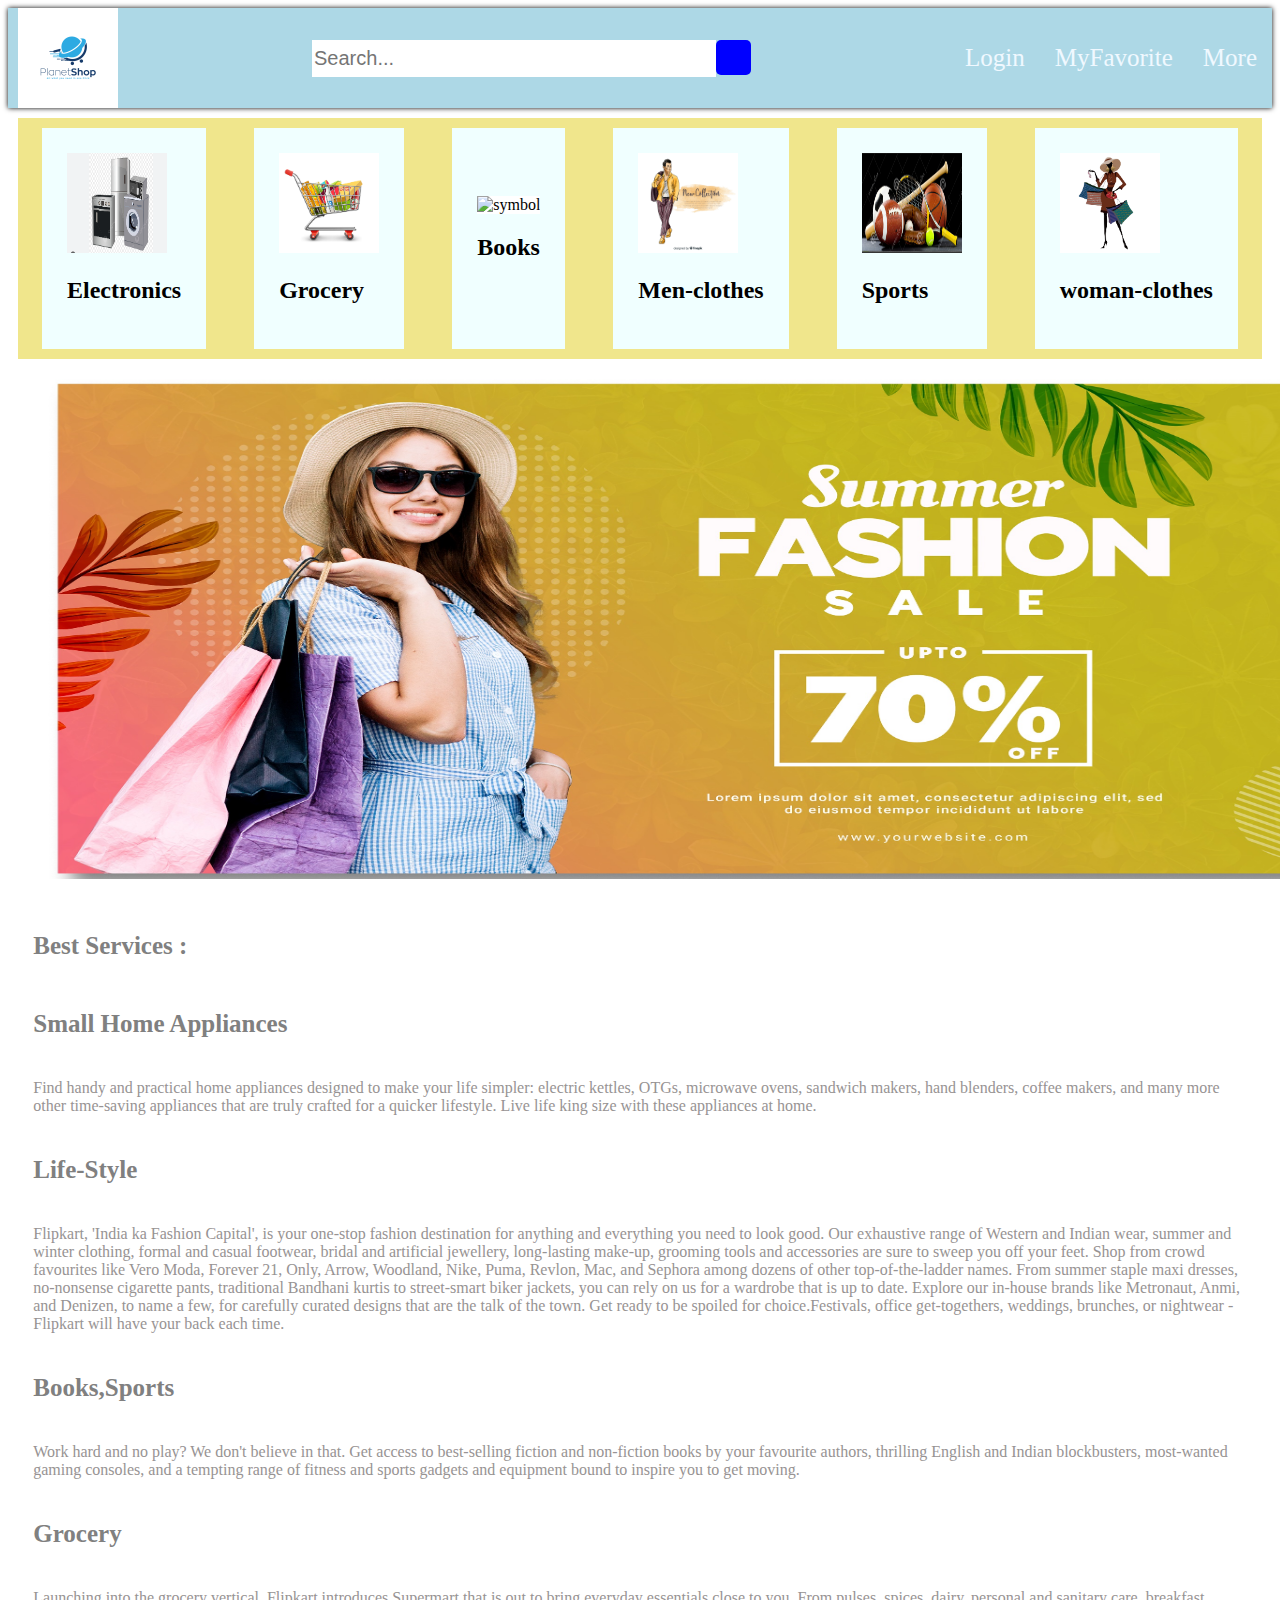
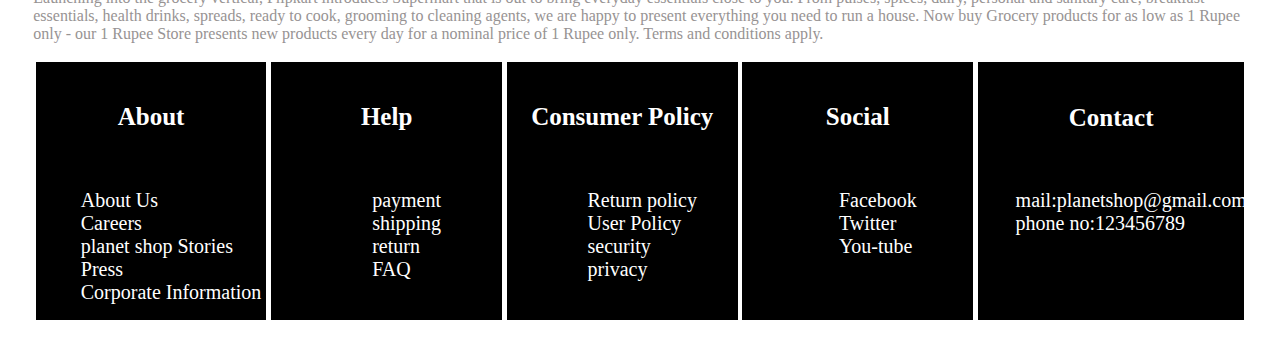
==== index.html @ da0ea767 "comm" ====
<!DOCTYPE html>
<html lang="en">
<head>
    <meta charset="UTF-8">
    <meta http-equiv="X-UA-Compatible" content="IE=edge">
    <meta name="viewport" content="width=device-width, initial-scale=1.0">
    <title>Planetshop</title>
    <link rel="stylesheet" href="style.css">
</head>
<body>
    <header class="navbar">
        <img src="resources/images/Planet-Shop.jpg" alt="logo-img">
        <form action="#">
            <input type="text" class="search" placeholder="Search...">
            <button type="submit" class="fas fa-search"></button>
        </form>
        <ul>
            <li><a href="login.html">Login</a></li>
            <li><a href="myfavorite.html">MyFavorite</a></li>
            <li><a href="#contact">More</a></li>
        </ul>
      <!-- <div class="dropdown">
            <button class="dropbtn">More</button>
            <div class="dropdown-contetnt">
               <a href="#">abd</a>
               <a href="#">abd</a>
               <a href="#">abd</a>
               <a href="#">abd</a>
            </div>
           </div> -->
    </header>
    <div class="categories">
        <a href="electronics.html"> <img src="resources/images/electronics.png" alt="symbol" class="items"><h2>Electronics</h2></a>
         <a href="#"> <img src="resources\images\Grocery.jpg"  class="items" alt="symbol"> <h2>Grocery</h2></a>
         <a href="#"> <img src="resources\images\books.jpg"  class="items" alt="symbol"> <h2>Books</h2></a>
         <a href="#"> <img src="resources\images\men-fashion.jpg"  class="items" alt="symbol"> <h2>Men-clothes</h2></a>
         <a href="#"> <img src="resources\images\sports.png"  class="items" alt="symbol"> <h2>Sports</h2></a>
         <a href="#"> <img src="resources\images\women-clothes.png"  class="items" alt="symbol"> <h2>woman-clothes</h2></a>
       
       
         </div>
    <div class="slider">
        <figure>
            <img src="resources/images/fashion-sale-image.jpg" alt="slide-image">
            <img src="resources/images/book_saleimage.jpg" alt="slide-image">
            <img src="resources/images/sale_image.jpg" alt="slide-image">
            <img src="resources/images/electronic-banner.jpg" alt="slide-image">
            <img src="resources/images/fashion-sale-image.jpg" alt="slide-image">
        </figure>
    </div>
    <div class="container">
        
            <h3>Best Services :</h3>
            <h3>Small Home Appliances</h3>
            <P>Find handy and practical home appliances designed to make your life simpler: electric kettles, OTGs, microwave ovens, sandwich makers, hand blenders, coffee makers, and many more other time-saving appliances
                 that are truly crafted for a quicker lifestyle. Live life king size with these appliances at home.</P>
         <h3>Life-Style</h3>
         <P>
            Flipkart, 'India ka Fashion Capital', is your one-stop fashion destination for anything and everything you need to look good. Our exhaustive range of Western and Indian wear, summer and winter clothing, formal and casual footwear, bridal and artificial jewellery, long-lasting make-up, grooming tools and accessories are sure to sweep you off your feet. Shop from crowd favourites like Vero Moda, Forever 21, Only, Arrow, Woodland, Nike, Puma, Revlon, Mac, and Sephora among dozens of other top-of-the-ladder names. From summer staple maxi dresses, no-nonsense cigarette pants, traditional Bandhani kurtis to street-smart biker jackets, you can rely on us for a wardrobe that is up to date. Explore our in-house brands like Metronaut, Anmi,
             and Denizen, to name a few, for carefully curated designs that are the talk of the town. 
             Get ready to be spoiled for choice.Festivals, office get-togethers, weddings, brunches, or nightwear - Flipkart
              will have your back each time.
         </P>
         <h3>Books,Sports</h3>
         <P>Work hard and no play? We don't believe in that. Get access to best-selling fiction and non-fiction books by your favourite authors, thrilling English and Indian blockbusters, most-wanted gaming consoles,
             and a tempting range of fitness and sports gadgets and equipment bound to inspire you to get moving.</P>
         <h3>Grocery</h3>
            <p>Launching into the grocery vertical, Flipkart introduces Supermart that is out to bring everyday essentials close to you. From pulses, spices, dairy, personal and sanitary care, breakfast essentials, health drinks, spreads, ready to cook, grooming to cleaning agents, we are happy to present everything you need to run a house. Now buy Grocery products for as low as 1 Rupee only - our 1
                 Rupee Store presents new products every day for a nominal price of 1 Rupee only. Terms and conditions apply.</p>
            <footer>
                <div class="about item">
                    <h5>About</h5>
                   <ul>
                   <li> About Us  </li>
                   <li> Careers  </li>
                   <li> planet shop Stories </li> 
                   <li> Press  </li>
                   <li> Corporate Information</li>
                </ul>
                </div>
                <div class="help item">
                    <h5>Help</h5>
                  <ul>
                   <li> payment </li>
                  <li>  shipping </li>
              <li> return </li>
                  <li>  FAQ</li>
                  </ul>
                </div>
                <div class="policy item">
                    <h5>Consumer Policy</h5>
                  <ul>
                   <li> Return policy </li>
                    <li>User Policy</li> 
                  <li>   security </li>
                   <li> privacy </li> 
                  </ul>
                </div>
                <div class="social item">
                    <h5>Social</h5>
                   <ul>
                    <li> Facebook </li> 
                        <li>Twitter</li>
                        <li>You-tube</li>
                   </ul>
                </div>
                <div class="contact-details item" id="contact">
                    <h5>Contact</h5>
                    <ul>
                        <li>mail:planetshop@gmail.com</li>
                        <li>phone no:123456789</li>
                    </ul>
                   </div>
            </footer>
    </div>

</body>
</html>
---- style.css ----
header{
    height: 100px;
    width: 100%;
    background-color: lightblue;
    box-shadow: 0 0 5px black;
    display: flex;
    justify-content: space-between;
    align-items: center;
}
.navbar img{
    height: 100px;
    width: 100px;
    padding-left: 10px;
}
.navbar ul{
    display:flex ;
    justify-content: space-between;
    align-items: center;
    flex-wrap: wrap;
}
.navbar ul li{
    list-style: none;
}
.navbar ul li a{
    text-decoration: none;
    margin: 0 15px;
    font-size: 25px;
    font-family: serif;
    color: aliceblue;

}
.navbar ul li a:hover{
    color: blue;
}
header input{
    border: none;
    width: 400px;
    height: 35px;
    font-size: 20px;
}
/* more multiple options*/

.header .dropdown{
    position: relative;
    display: inline-block;
}
.header .dropbtn{
    background-color: aliceblue;
    color: black;
    padding: 16px;
    font-size: 16px;
    border: none;
}
.header .dropdown-content{
    display: none;
    position: absolute;
    background-color: aquamarine;
    min-width:160px;
    box-shadow: 0px 8px 16px 0px rgba(0,0,0,0.2);
    z-index: 1;

}
.header .dropdown-content a{
    color: blue;
    padding: 12px 16px;
    text-decoration: none;
    display: block;
}
.header .dropdown-content a:hover{
    background-color: brown;
}
.header .dropdown:hover .dropdown-content{
    display: block;
}
.navbar form button{
position: absolute;
border: none;
background-color: blue;
height: 35px;
width: 35px;
border-radius: 5px;
cursor: pointer;
}
.slider figure{
    position: relative;
    width:500% ;
    margin-top:20px;
    height: 500px;
    left: 0;
    animation: 10s slider infinite;
}
.slider figure img{
    float: left;
    width: 20%;
    height: 500px;
}
@keyframes slider{
    0% {left: 0%;}
    10% {left: 0%;}
    20% {left: -100%;}
    30% {left: -100%;}
    40% {left: -200%;}
    50% {left: -200%;}
    60% {left:-300%;}
    70%{left:-300%;}
    85%{left:-300%;}
    100%{left:-400%}
}

/*
.slider{

    width: 95%;
    height: 500px;
    position: absolute;
    left: 50%;
    top:50%;
    transform: translate(-50% , -50%);
    background-image:url('resources/images/fashion-sale-image.jpg');
    background-size: 100% 100%;
    animation:slide-show 12s infinite linear;
    margin:250px 0 25px 0;
}
@keyframes slide-show{
    0%{ background-image:url('resources/images/fashion-sale-image.jpg');}
    33%{ background-image:url('resources/images/book_saleimage.jpg');}
    66%{ background-image:url('resources/images/sale_image.jpg');}
    
}*/
.menu{
   width: 20%;
   background-color: bisque;

}
.menu a{
    text-decoration: none;
    color: aqua;
    letter-spacing: 2px;
    display: list-item;
    padding: 20px;
    border-top: 1px solid black;
    border-bottom: 1px solid black;

}
.categories{
    display: flex;
    justify-content: space-around;
    margin: 10px 10px;
    background-color: khaki;
    padding-top: 10px;
    padding-bottom: 10px;
}
.items{
    height: 100px;
    width: 100px;
    background-color: white;
   align-content: center;
   
}
.categories a{
    align-items: center;
    align-content: center;
    text-decoration: none;
    background-color: azure;
    padding: 2%;
    color: black;
    
}
.container {
    display: flex;
    flex-direction: column;
    margin: 1%;
    padding: 1% 1%;
    align-items: flex-start;
    background-color: white;
}
.container p{
    font-size: medium;
    color: rgb(151, 147, 147);
    
}
.container h3{
    font-size: 25px;
    color: gray;

}
.container h2{
    font-size: 30px;
    text-align: center;
    color: black;
}
footer{
    display: grid;
    grid-template-columns: 1fr 1fr 1fr 1fr 1fr;
}
footer .item{
    display: flex;
    flex-direction: column;
    align-items: center;
    align-content: center;
    background-color:black;
    color: white;
    margin: 1%;
}
footer .item h5{
    font-size: 25px;
}
footer ul li{
   list-style: none;
   font-size: 20px;
}
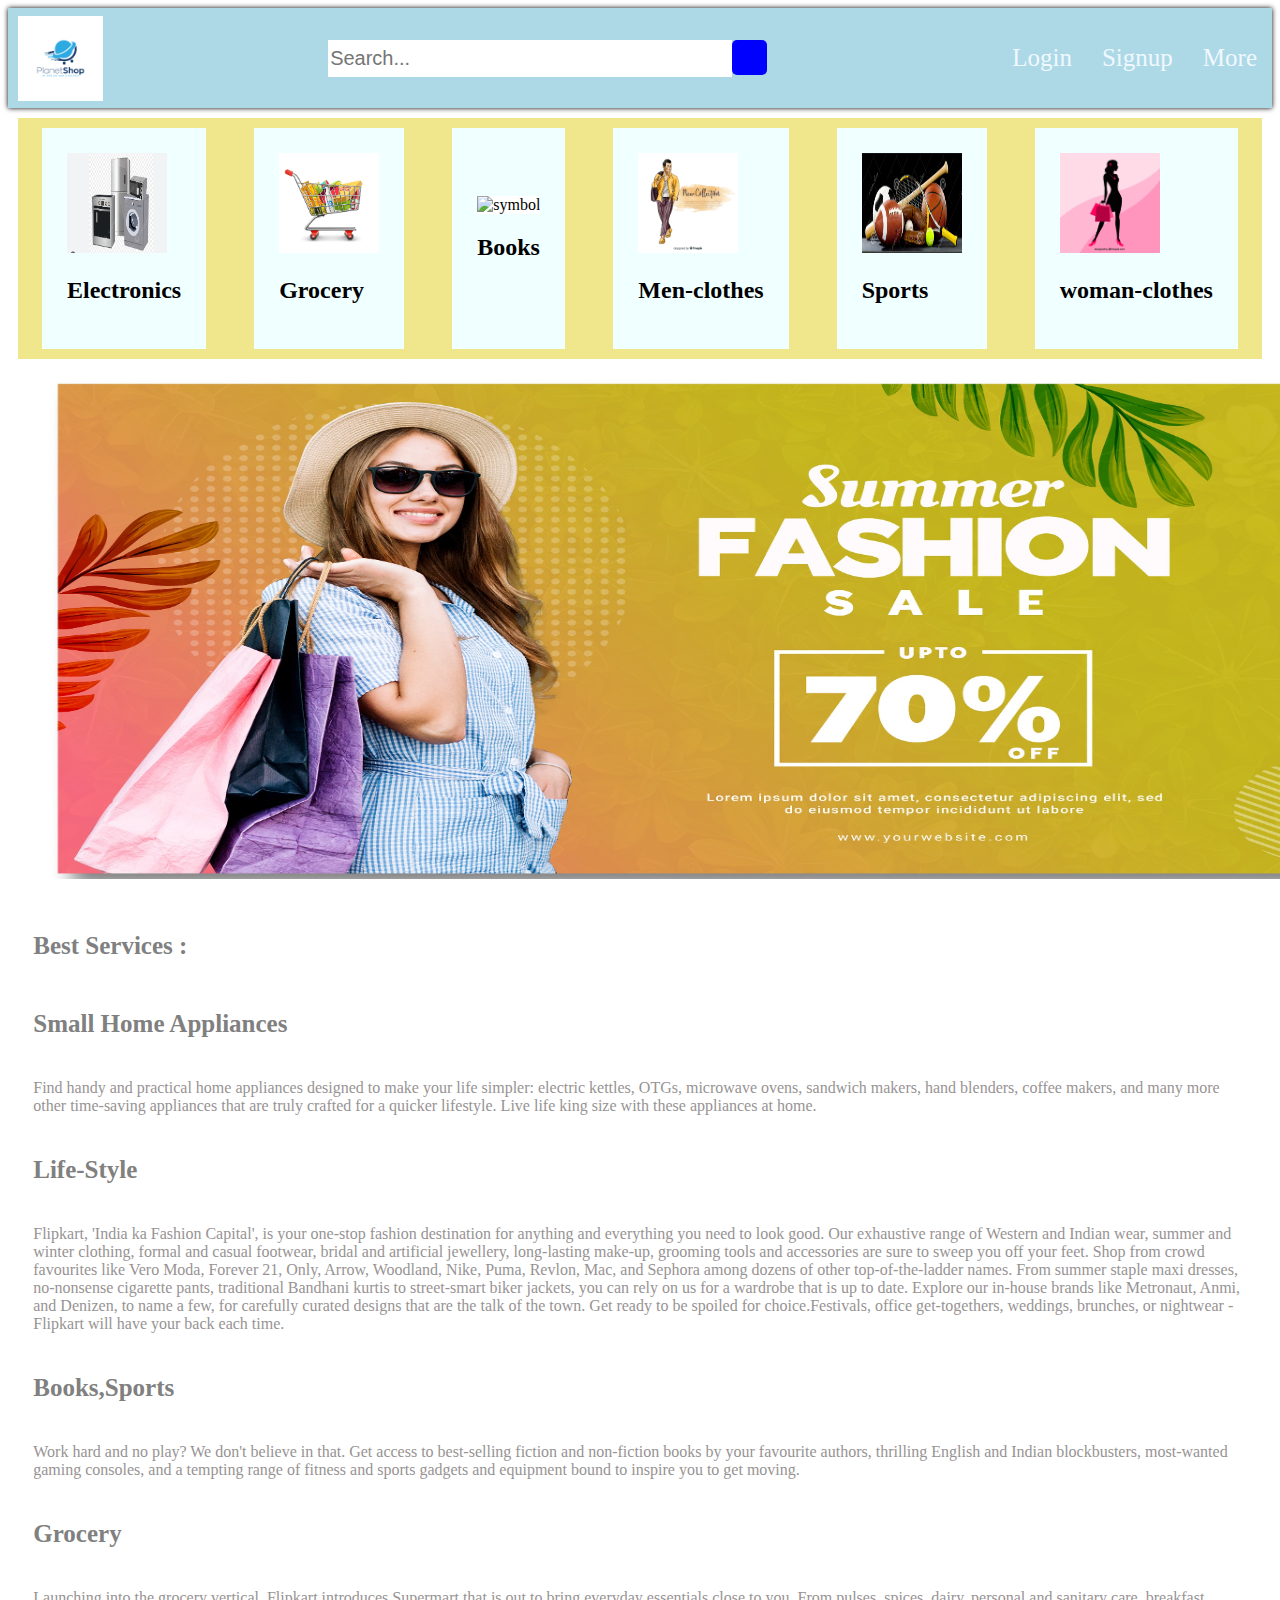
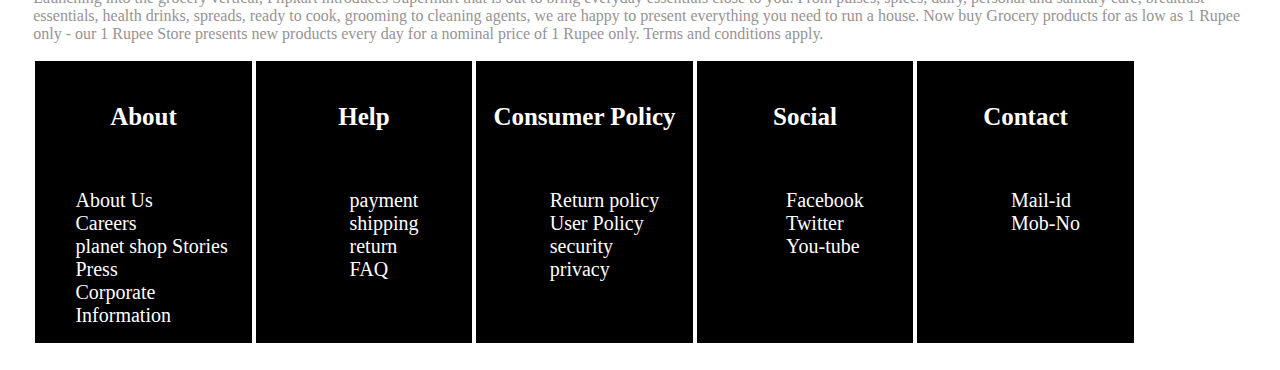
==== commit 9854a971: "new update" ====
--- a/index.html
+++ b/index.html
@@ -6,36 +6,45 @@
     <meta name="viewport" content="width=device-width, initial-scale=1.0">
     <title>Planetshop</title>
     <link rel="stylesheet" href="style.css">
+    <link href="https://cdn.jsdelivr.net/npm/bootstrap@5.3.0-alpha3/dist/css/bootstrap.min.css" rel="stylesheet" integrity="sha384-KK94CHFLLe+nY2dmCWGMq91rCGa5gtU4mk92HdvYe+M/SXH301p5ILy+dN9+nJOZ" crossorigin="anonymous">
+   
 </head>
 <body>
+    <script src=""></script>
     <header class="navbar">
         <img src="resources/images/Planet-Shop.jpg" alt="logo-img">
-        <form action="#">
-            <input type="text" class="search" placeholder="Search...">
+        <form action="#" class="search">
+            <input type="text" id="searchbar" class="search" placeholder="Search..." onclick="onSearchbar">
             <button type="submit" class="fas fa-search"></button>
+
         </form>
-        <ul>
-            <li><a href="login.html">Login</a></li>
-            <li><a href="myfavorite.html">MyFavorite</a></li>
-            <li><a href="#contact">More</a></li>
+       
+<div  class="opt">
+        <ul class="list">
+            <li><a href="login.html" target="_self">Login</a></li>
+            <li><a href="Sign_up.html" target="_self">Signup</a></li>
+            <li><a href="#contact">More</a></li>  
         </ul>
-      <!-- <div class="dropdown">
-            <button class="dropbtn">More</button>
-            <div class="dropdown-contetnt">
-               <a href="#">abd</a>
-               <a href="#">abd</a>
-               <a href="#">abd</a>
-               <a href="#">abd</a>
-            </div>
-           </div> -->
+    </div>
+    
+       <!-- <div class="dropdown">
+            <button class="btn btn-secondary dropdown-toggle" type="button" data-bs-toggle="dropdown" aria-expanded="false">
+              Dropdown button
+            </button>
+            <ul class="dropdown-menu">
+              <li><a class="dropdown-item" href="#">Action</a></li>
+              <li><a class="dropdown-item" href="#">Another action</a></li>
+              <li><a class="dropdown-item" href="#">Something else here</a></li>
+            </ul></div> -->
+            <img class="menu-bar" id="menuimg" src="./resources/images/menu-bar.png" alt="menu bar image">
     </header>
     <div class="categories">
-        <a href="electronics.html"> <img src="resources/images/electronics.png" alt="symbol" class="items"><h2>Electronics</h2></a>
-         <a href="#"> <img src="resources\images\Grocery.jpg"  class="items" alt="symbol"> <h2>Grocery</h2></a>
-         <a href="#"> <img src="resources\images\books.jpg"  class="items" alt="symbol"> <h2>Books</h2></a>
-         <a href="#"> <img src="resources\images\men-fashion.jpg"  class="items" alt="symbol"> <h2>Men-clothes</h2></a>
-         <a href="#"> <img src="resources\images\sports.png"  class="items" alt="symbol"> <h2>Sports</h2></a>
-         <a href="#"> <img src="resources\images\women-clothes.png"  class="items" alt="symbol"> <h2>woman-clothes</h2></a>
+        <a href="electronics/electronics.html" target="_self"><img src="resources/images/electronics.png" alt="symbol" class="items"><h2>Electronics</h2></a>
+         <a href="Grocery/grocery.html" target="_self"> <img src="resources\images\Grocery.jpg"  class="items" alt="sym bol"> <h2>Grocery</h2></a>
+         <a href="Books/books.html" target="_self"> <img src="resources\images\books.jpg"  class="items" alt="symbol"> <h2>Books</h2></a>
+         <a href="Men_clothes/men_clothes.html" target="_self"> <img src="resources\images\men-fashion.jpg"  class="items" alt="symbol"> <h2>Men-clothes</h2></a>
+         <a href="Sports/sports.html" target="_self"> <img src="resources\images\sports.png"  class="items" alt="symbol"> <h2>Sports</h2></a>
+         <a href="Women_clothes/women_clothes.html" target="_self"> <img src="resources/images/women-clothing.jpg"  class="items" alt="symbol"> <h2>woman-clothes</h2></a>
        
        
          </div>
@@ -47,6 +56,13 @@
             <img src="resources/images/electronic-banner.jpg" alt="slide-image">
             <img src="resources/images/fashion-sale-image.jpg" alt="slide-image">
         </figure>
+    </div>
+    <div class="mobileview">
+        <img src="resources/images/fashion-sale-image.jpg" alt="slide-image">
+            <img src="resources/images/book_saleimage.jpg" alt="slide-image">
+            <img src="resources/images/sale_image.jpg" alt="slide-image">
+            <img src="resources/images/electronic-banner.jpg" alt="slide-image">
+            <img src="resources/images/fashion-sale-image.jpg" alt="slide-image">     
     </div>
     <div class="container">
         
@@ -71,21 +87,21 @@
                 <div class="about item">
                     <h5>About</h5>
                    <ul>
-                   <li> About Us  </li>
-                   <li> Careers  </li>
-                   <li> planet shop Stories </li> 
-                   <li> Press  </li>
-                   <li> Corporate Information</li>
+                   <li>About Us  </li>
+                   <li>Careers  </li>
+                   <li>planet shop Stories </li> 
+                   <li>Press  </li>
+                   <li>Corporate Information</li>
                 </ul>
                 </div>
                 <div class="help item">
                     <h5>Help</h5>
                   <ul>
-                   <li> payment </li>
-                  <li>  shipping </li>
-              <li> return </li>
-                  <li>  FAQ</li>
-                  </ul>
+                   <li>payment </li>
+                   <li>shipping </li>
+                   <li> return </li>
+                   <li>  FAQ</li>
+                   </ul>
                 </div>
                 <div class="policy item">
                     <h5>Consumer Policy</h5>
@@ -107,12 +123,19 @@
                 <div class="contact-details item" id="contact">
                     <h5>Contact</h5>
                     <ul>
-                        <li>mail:planetshop@gmail.com</li>
-                        <li>phone no:123456789</li>
+                        <li><a href="#">Mail-id</a></li>
+                        <li><a href="#">Mob-No</a></li>
                     </ul>
                    </div>
             </footer>
     </div>
-
+    <script src="./javascript/index.js"></script>
+    <script>
+        const menubar=document.querySelector('.menu-bar');
+        const navlink=document.querySelector('.list');
+        menubar.addEventListener('click',()=>{
+            navlink.classList.toggle('mobile-view');
+        })
+    </script>
 </body>
 </html>--- a/style.css
+++ b/style.css
@@ -8,8 +8,8 @@
     align-items: center;
 }
 .navbar img{
-    height: 100px;
-    width: 100px;
+    height: 85px;
+    width: 85px;
     padding-left: 10px;
 }
 .navbar ul{
@@ -107,6 +107,7 @@
     100%{left:-400%}
 }
 
+
 /*
 .slider{
 
@@ -150,6 +151,8 @@
     padding-top: 10px;
     padding-bottom: 10px;
 }
+
+
 .items{
     height: 100px;
     width: 100px;
@@ -195,6 +198,7 @@
 }
 footer .item{
     display: flex;
+    flex-wrap: wrap;
     flex-direction: column;
     align-items: center;
     align-content: center;
@@ -209,3 +213,83 @@
    list-style: none;
    font-size: 20px;
 }
+footer ul li a{
+    text-decoration: none;
+    color: white;
+    font-size: 20px;
+}
+.dropdown-menu{
+    z-index: 2;
+}
+header .menu-bar{
+    height: 40px;
+    width: 70px;
+    margin: 10px;
+   
+}
+@media  screen and (min-width:900px) {
+    .mobileview{
+        display: none;
+    } 
+    
+    .menu-bar{
+        display: none;
+    }
+   
+}
+
+@media  screen and (max-width:900px) { 
+  .slider{
+    display:none;
+  }
+  .mobileview{
+    display: flex;
+   
+    flex-direction:row;
+    gap: 10px;
+  }
+  .mobileview img{
+    height: 20%;
+    width: 20%;
+  }
+  .categories{
+    display:grid;
+    grid-template-columns: 1fr 1fr 1fr;
+    gap: 10px;
+  }
+  
+ .search{
+    display: none;
+}
+ header .opt{
+    display: flex;
+    flex-direction: column;
+    align-items: center;
+   
+ } 
+ header .opt ul{
+    top: 110px;
+    left: 0;
+    background-color: aquamarine;
+    position: absolute;
+    position: absolute;
+    padding: 5px;
+    width: 30%;
+    height: 50vh;
+    display: flex;
+    flex-direction: column;
+    justify-content: center;
+    align-items: center;
+    margin-left: -100%;
+    transition: all 0.5s ease;
+ } 
+ 
+ header .opt li{
+   margin: 25px 0;
+   font-size: 1.2em;
+ }
+ header .opt ul.mobile-view{
+   margin-left: 0;
+ }
+ 
+}
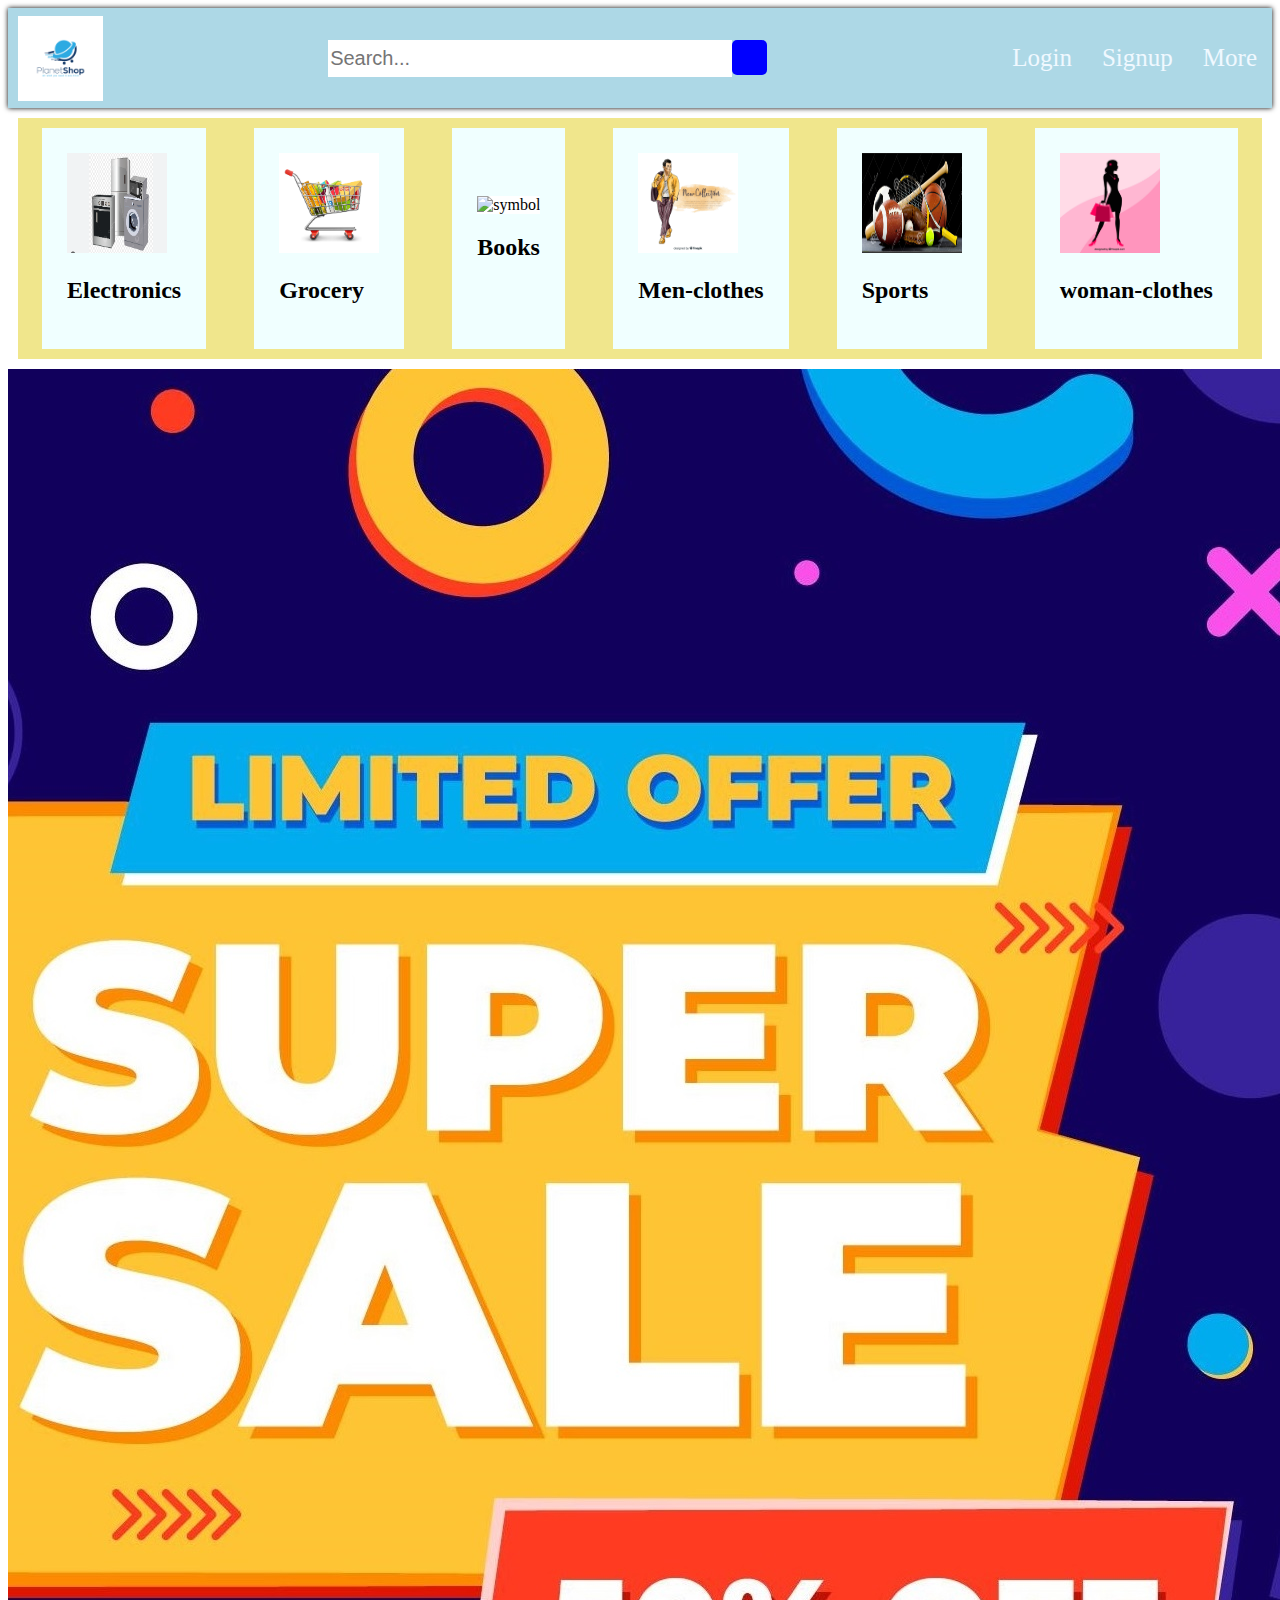
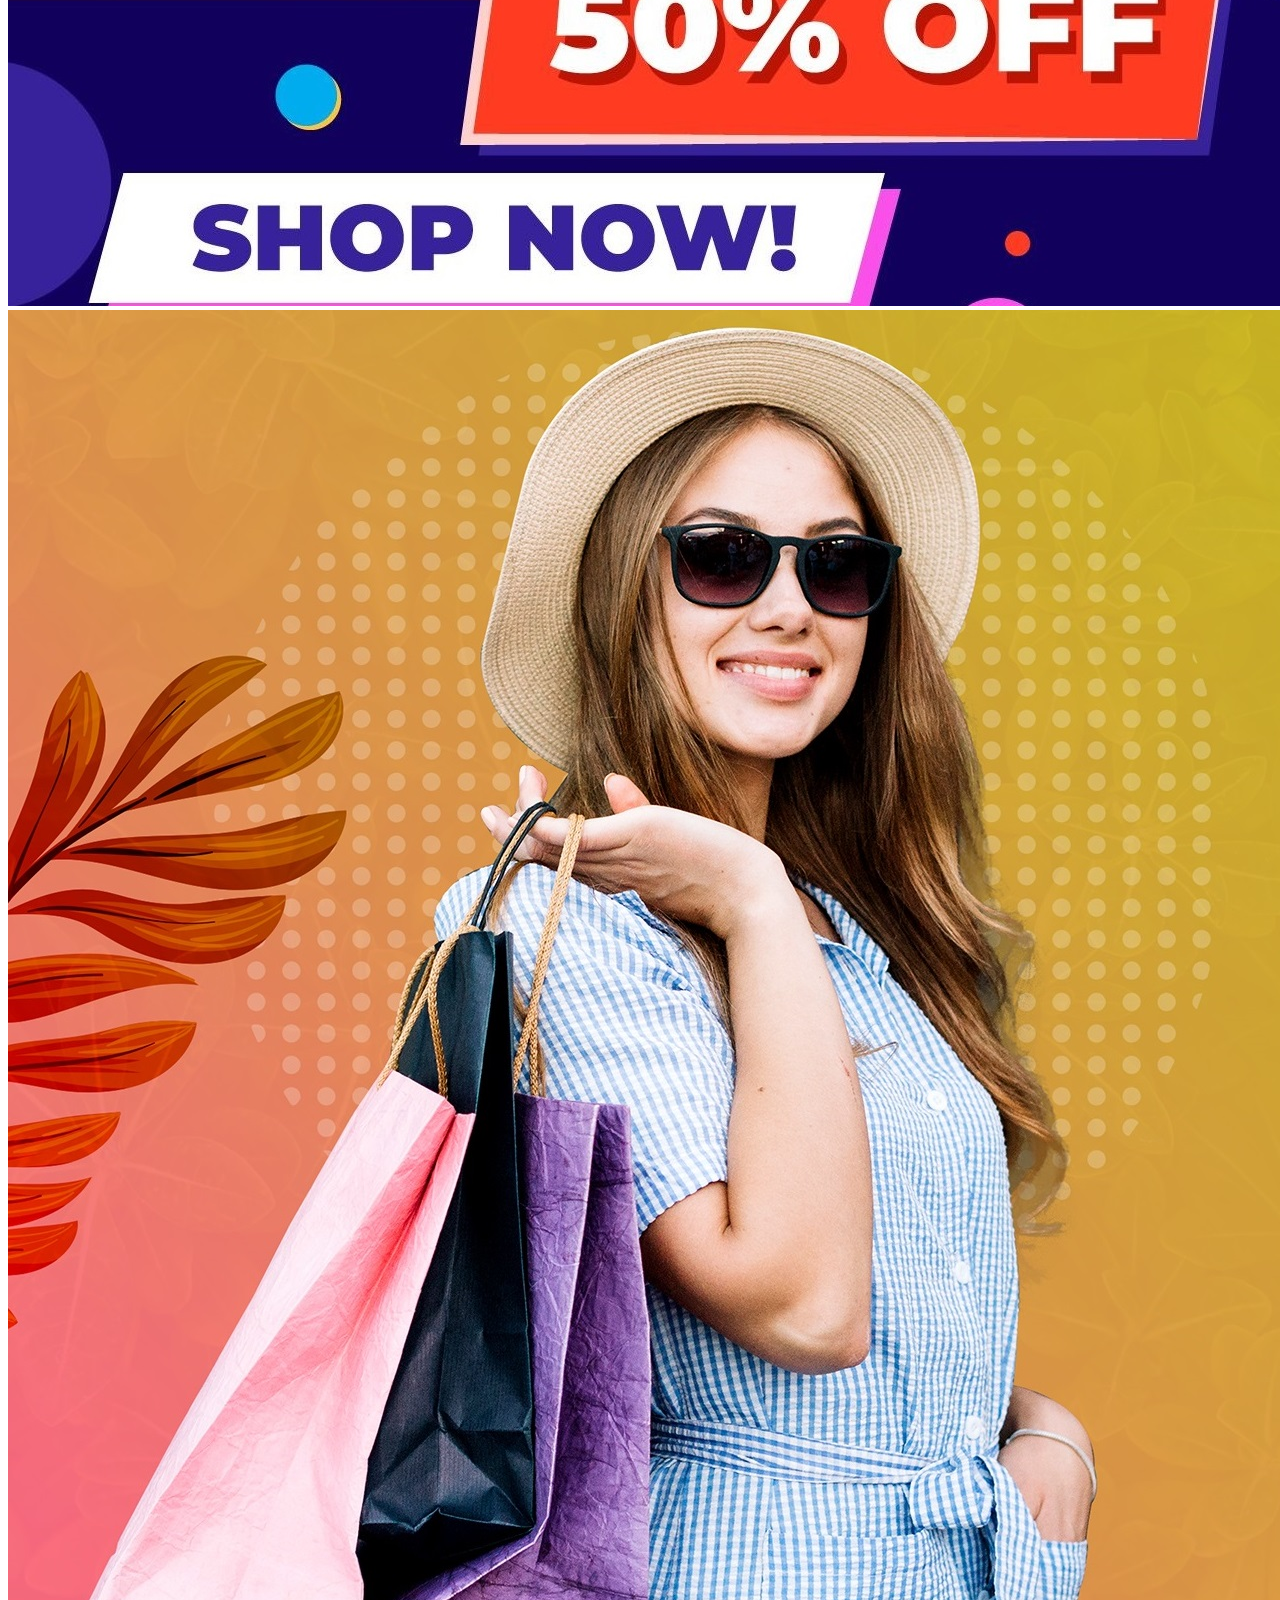
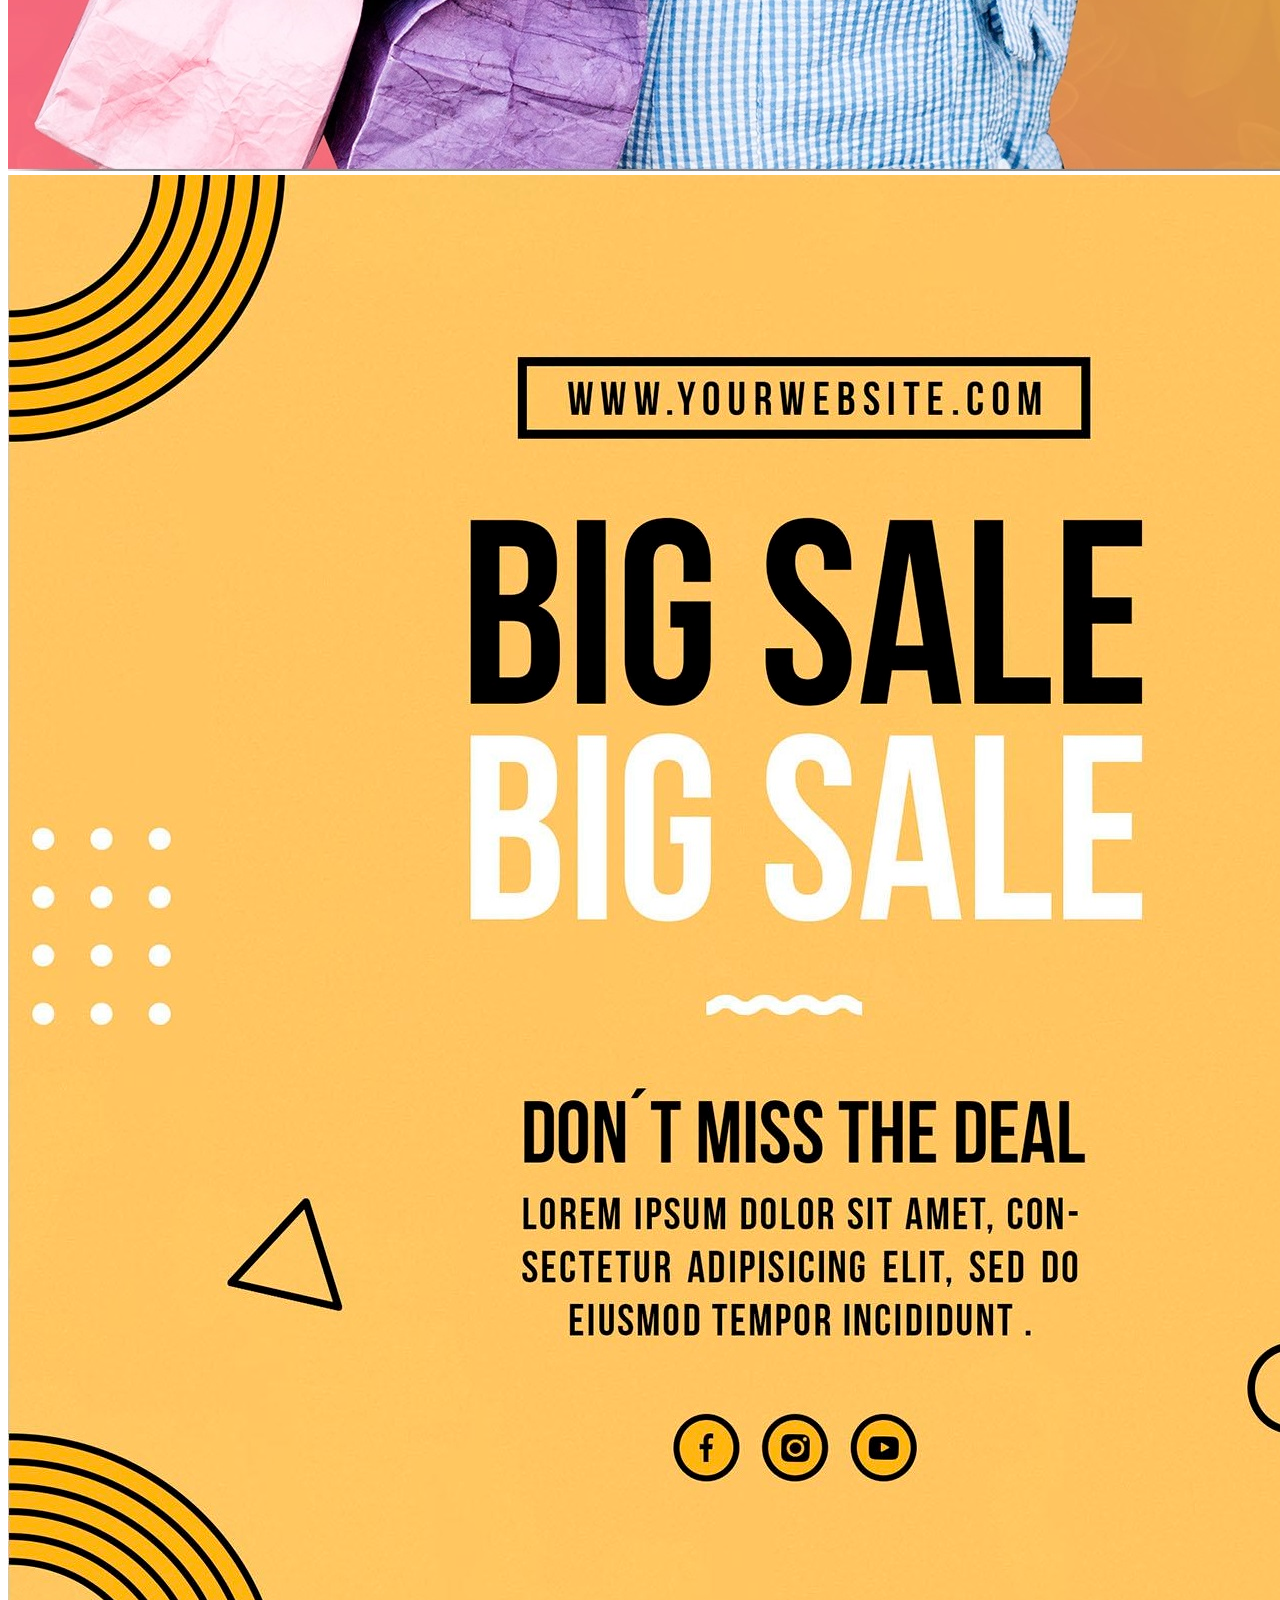
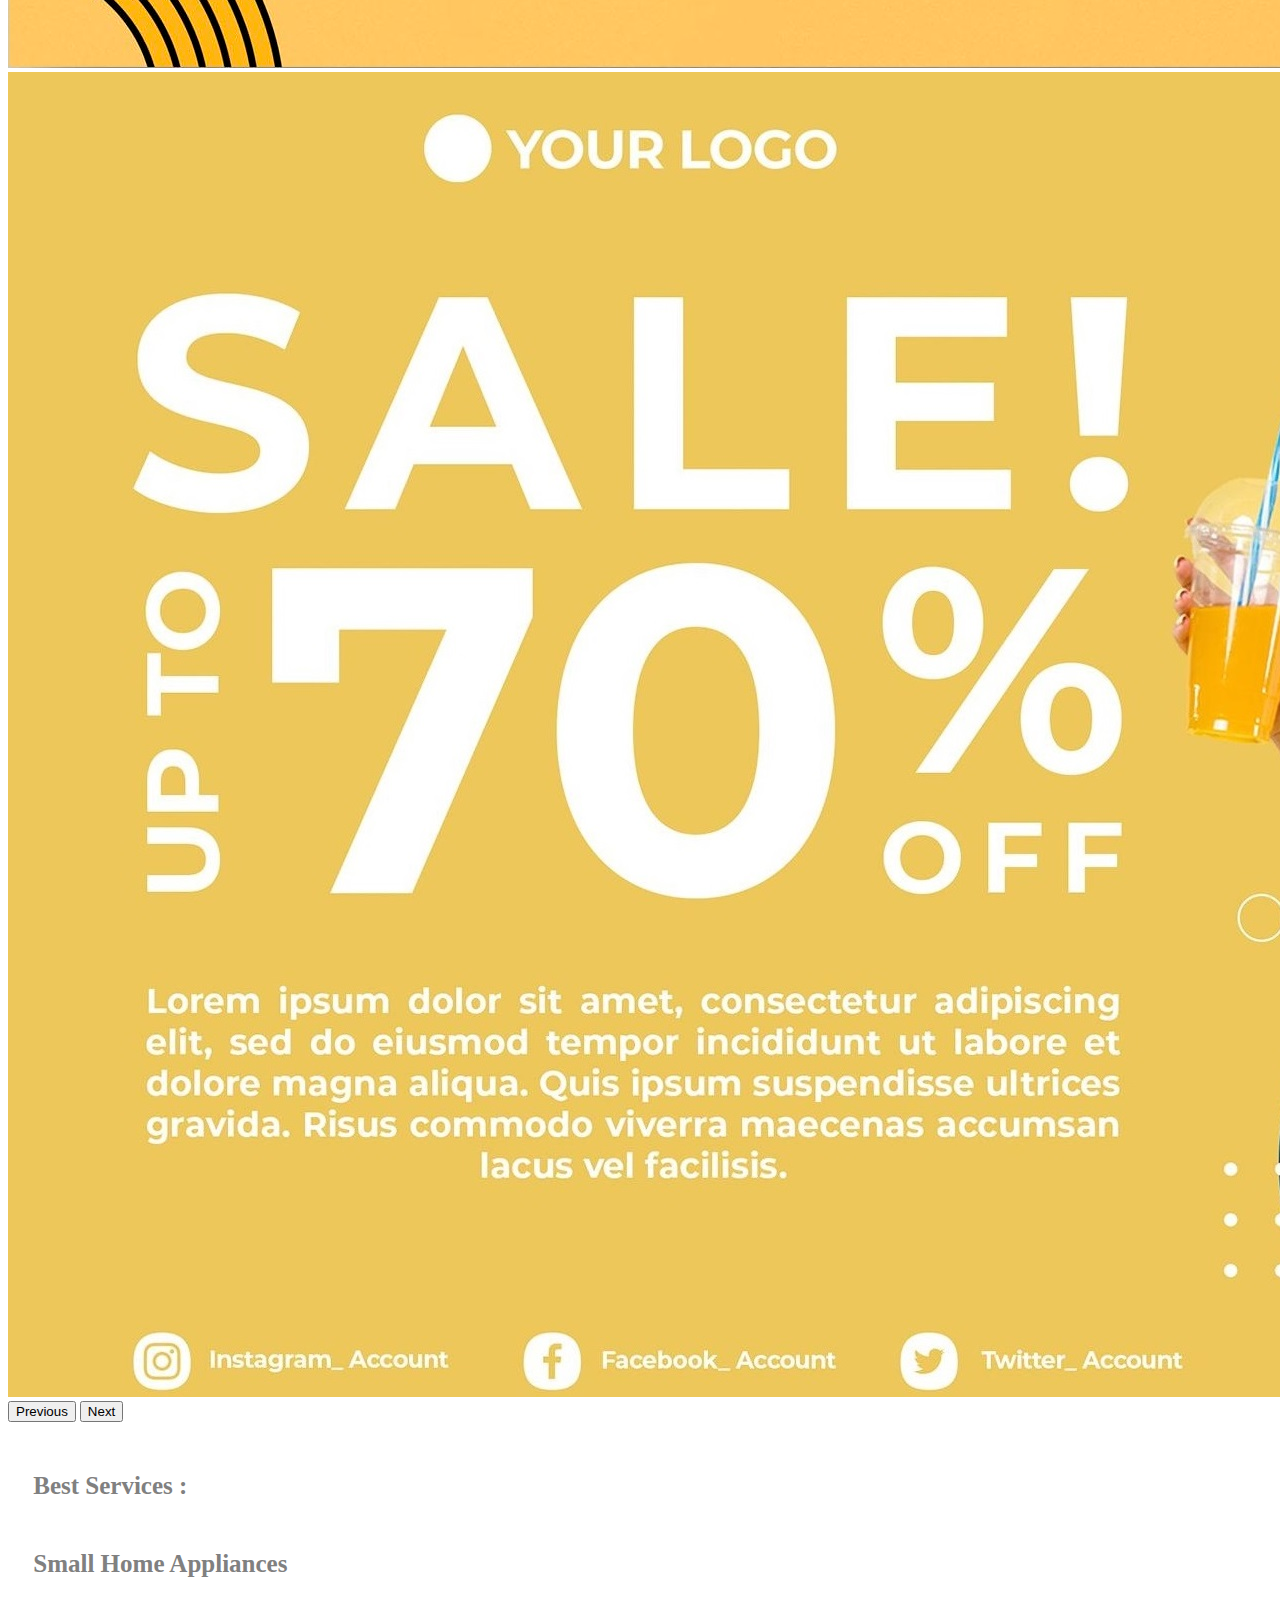
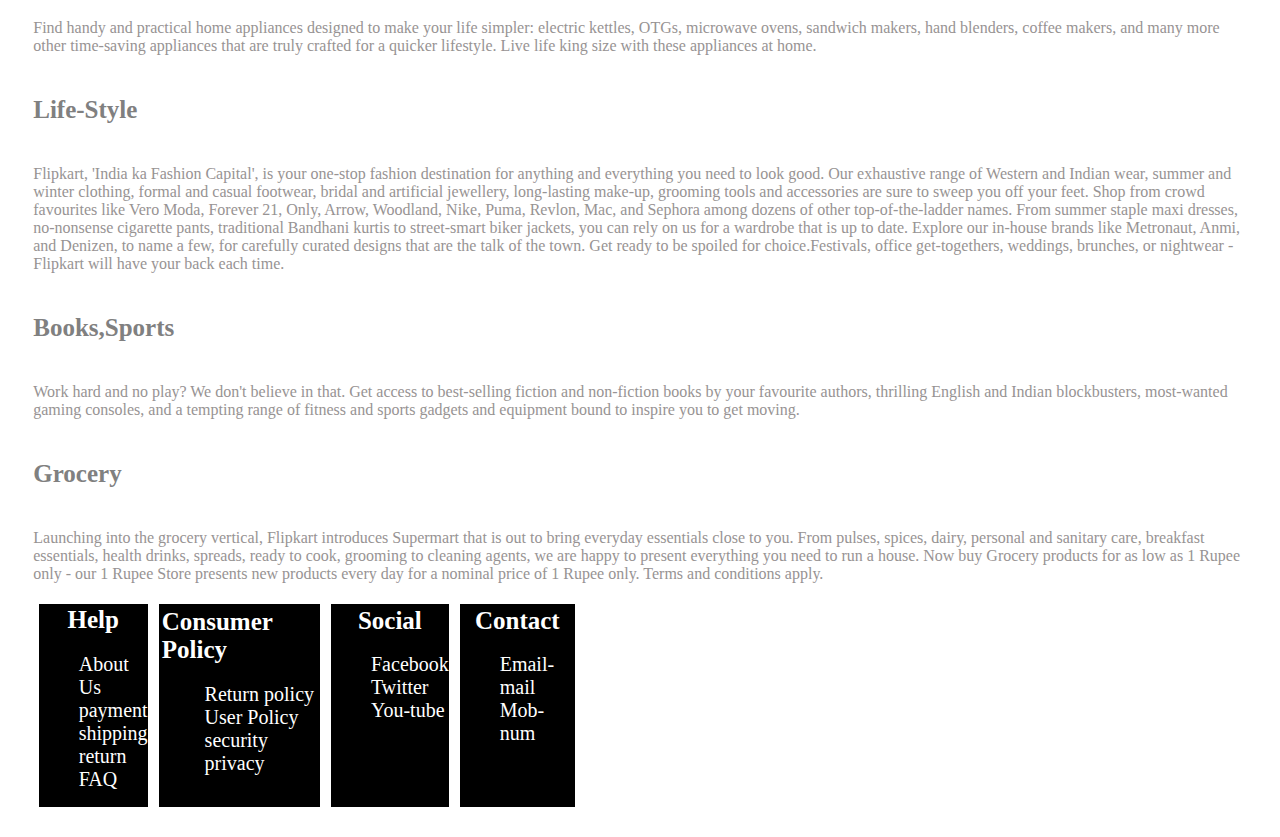
==== commit 7ee8bbb9: "new update" ====
--- a/index.html
+++ b/index.html
@@ -6,8 +6,7 @@
     <meta name="viewport" content="width=device-width, initial-scale=1.0">
     <title>Planetshop</title>
     <link rel="stylesheet" href="style.css">
-    <link href="https://cdn.jsdelivr.net/npm/bootstrap@5.3.0-alpha3/dist/css/bootstrap.min.css" rel="stylesheet" integrity="sha384-KK94CHFLLe+nY2dmCWGMq91rCGa5gtU4mk92HdvYe+M/SXH301p5ILy+dN9+nJOZ" crossorigin="anonymous">
-   
+   <link href="https://cdn.jsdelivr.net/npm/bootstrap@5.0.2/dist/css/bootstrap.min.css" rel="stylesheet" integrity="sha384-EVSTQN3/azprG1Anm3QDgpJLIm9Nao0Yz1ztcQTwFspd3yD65VohhpuuCOmLASjC" crossorigin="anonymous">
 </head>
 <body>
     <script src=""></script>
@@ -26,16 +25,6 @@
             <li><a href="#contact">More</a></li>  
         </ul>
     </div>
-    
-       <!-- <div class="dropdown">
-            <button class="btn btn-secondary dropdown-toggle" type="button" data-bs-toggle="dropdown" aria-expanded="false">
-              Dropdown button
-            </button>
-            <ul class="dropdown-menu">
-              <li><a class="dropdown-item" href="#">Action</a></li>
-              <li><a class="dropdown-item" href="#">Another action</a></li>
-              <li><a class="dropdown-item" href="#">Something else here</a></li>
-            </ul></div> -->
             <img class="menu-bar" id="menuimg" src="./resources/images/menu-bar.png" alt="menu bar image">
     </header>
     <div class="categories">
@@ -48,7 +37,7 @@
        
        
          </div>
-    <div class="slider">
+  <!--  <div class="slider">
         <figure>
             <img src="resources/images/fashion-sale-image.jpg" alt="slide-image">
             <img src="resources/images/book_saleimage.jpg" alt="slide-image">
@@ -63,7 +52,31 @@
             <img src="resources/images/sale_image.jpg" alt="slide-image">
             <img src="resources/images/electronic-banner.jpg" alt="slide-image">
             <img src="resources/images/fashion-sale-image.jpg" alt="slide-image">     
-    </div>
+    </div>   -->
+    <div id="carouselExampleControls" class="carousel slide" data-bs-ride="carousel">
+        <div class="carousel-inner">
+          <div class="carousel-item active">
+            <img src="resources/images/slider_imgg.jpg" class="d-block w-100" alt="slider_image">
+          </div>
+          <div class="carousel-item">
+            <img src="resources/images/fashion-sale-image.jpg" class="d-block w-100 " alt="slider_image">
+          </div>
+          <div class="carousel-item">
+            <img src="resources/images/slides_imgs.jpg" class="d-block w-100" alt="slider_image">
+          </div>
+          <div class="carousel-item">
+            <img src="resources/images/slide_img.jpg" class="d-block w-100" alt="slider_image">
+          </div>
+        </div>
+        <button class="carousel-control-prev" type="button" data-bs-target="#carouselExampleControls" data-bs-slide="prev">
+          <span class="carousel-control-prev-icon" aria-hidden="true"></span>
+          <span class="visually-hidden">Previous</span>
+        </button>
+        <button class="carousel-control-next" type="button" data-bs-target="#carouselExampleControls" data-bs-slide="next">
+          <span class="carousel-control-next-icon" aria-hidden="true"></span>
+          <span class="visually-hidden">Next</span>
+        </button>
+      </div>
     <div class="container">
         
             <h3>Best Services :</h3>
@@ -84,19 +97,10 @@
             <p>Launching into the grocery vertical, Flipkart introduces Supermart that is out to bring everyday essentials close to you. From pulses, spices, dairy, personal and sanitary care, breakfast essentials, health drinks, spreads, ready to cook, grooming to cleaning agents, we are happy to present everything you need to run a house. Now buy Grocery products for as low as 1 Rupee only - our 1
                  Rupee Store presents new products every day for a nominal price of 1 Rupee only. Terms and conditions apply.</p>
             <footer>
-                <div class="about item">
-                    <h5>About</h5>
-                   <ul>
-                   <li>About Us  </li>
-                   <li>Careers  </li>
-                   <li>planet shop Stories </li> 
-                   <li>Press  </li>
-                   <li>Corporate Information</li>
-                </ul>
-                </div>
                 <div class="help item">
                     <h5>Help</h5>
                   <ul>
+                    <li>About Us  </li>
                    <li>payment </li>
                    <li>shipping </li>
                    <li> return </li>
@@ -123,8 +127,8 @@
                 <div class="contact-details item" id="contact">
                     <h5>Contact</h5>
                     <ul>
-                        <li><a href="#">Mail-id</a></li>
-                        <li><a href="#">Mob-No</a></li>
+                        <li><a href="#">Email-mail</a></li>
+                        <li><a href="#">Mob-num</a></li>
                     </ul>
                    </div>
             </footer>
@@ -137,5 +141,7 @@
             navlink.classList.toggle('mobile-view');
         })
     </script>
+    <script src="https://cdn.jsdelivr.net/npm/@popperjs/core@2.9.2/dist/umd/popper.min.js" integrity="sha384-IQsoLXl5PILFhosVNubq5LC7Qb9DXgDA9i+tQ8Zj3iwWAwPtgFTxbJ8NT4GN1R8p" crossorigin="anonymous"></script>
+    <script src="https://cdn.jsdelivr.net/npm/bootstrap@5.0.2/dist/js/bootstrap.min.js" integrity="sha384-cVKIPhGWiC2Al4u+LWgxfKTRIcfu0JTxR+EQDz/bgldoEyl4H0zUF0QKbrJ0EcQF" crossorigin="anonymous"></script>
 </body>
 </html>--- a/style.css
+++ b/style.css
@@ -81,53 +81,7 @@
 border-radius: 5px;
 cursor: pointer;
 }
-.slider figure{
-    position: relative;
-    width:500% ;
-    margin-top:20px;
-    height: 500px;
-    left: 0;
-    animation: 10s slider infinite;
-}
-.slider figure img{
-    float: left;
-    width: 20%;
-    height: 500px;
-}
-@keyframes slider{
-    0% {left: 0%;}
-    10% {left: 0%;}
-    20% {left: -100%;}
-    30% {left: -100%;}
-    40% {left: -200%;}
-    50% {left: -200%;}
-    60% {left:-300%;}
-    70%{left:-300%;}
-    85%{left:-300%;}
-    100%{left:-400%}
-}
-
-
-/*
-.slider{
-
-    width: 95%;
-    height: 500px;
-    position: absolute;
-    left: 50%;
-    top:50%;
-    transform: translate(-50% , -50%);
-    background-image:url('resources/images/fashion-sale-image.jpg');
-    background-size: 100% 100%;
-    animation:slide-show 12s infinite linear;
-    margin:250px 0 25px 0;
-}
-@keyframes slide-show{
-    0%{ background-image:url('resources/images/fashion-sale-image.jpg');}
-    33%{ background-image:url('resources/images/book_saleimage.jpg');}
-    66%{ background-image:url('resources/images/sale_image.jpg');}
-    
-}*/
+
 .menu{
    width: 20%;
    background-color: bisque;
@@ -193,12 +147,14 @@
     color: black;
 }
 footer{
-    display: grid;
-    grid-template-columns: 1fr 1fr 1fr 1fr 1fr;
+   display: flex;
+   flex-direction: row;
+   justify-content: space-between;
+   flex-wrap: nowrap;
+  
 }
 footer .item{
     display: flex;
-    flex-wrap: wrap;
     flex-direction: column;
     align-items: center;
     align-content: center;
@@ -208,6 +164,7 @@
 }
 footer .item h5{
     font-size: 25px;
+    margin: 2%;
 }
 footer ul li{
    list-style: none;
@@ -225,13 +182,10 @@
     height: 40px;
     width: 70px;
     margin: 10px;
+    z-index: 1;
    
 }
 @media  screen and (min-width:900px) {
-    .mobileview{
-        display: none;
-    } 
-    
     .menu-bar{
         display: none;
     }
@@ -239,19 +193,7 @@
 }
 
 @media  screen and (max-width:900px) { 
-  .slider{
-    display:none;
-  }
-  .mobileview{
-    display: flex;
-   
-    flex-direction:row;
-    gap: 10px;
-  }
-  .mobileview img{
-    height: 20%;
-    width: 20%;
-  }
+   
   .categories{
     display:grid;
     grid-template-columns: 1fr 1fr 1fr;
